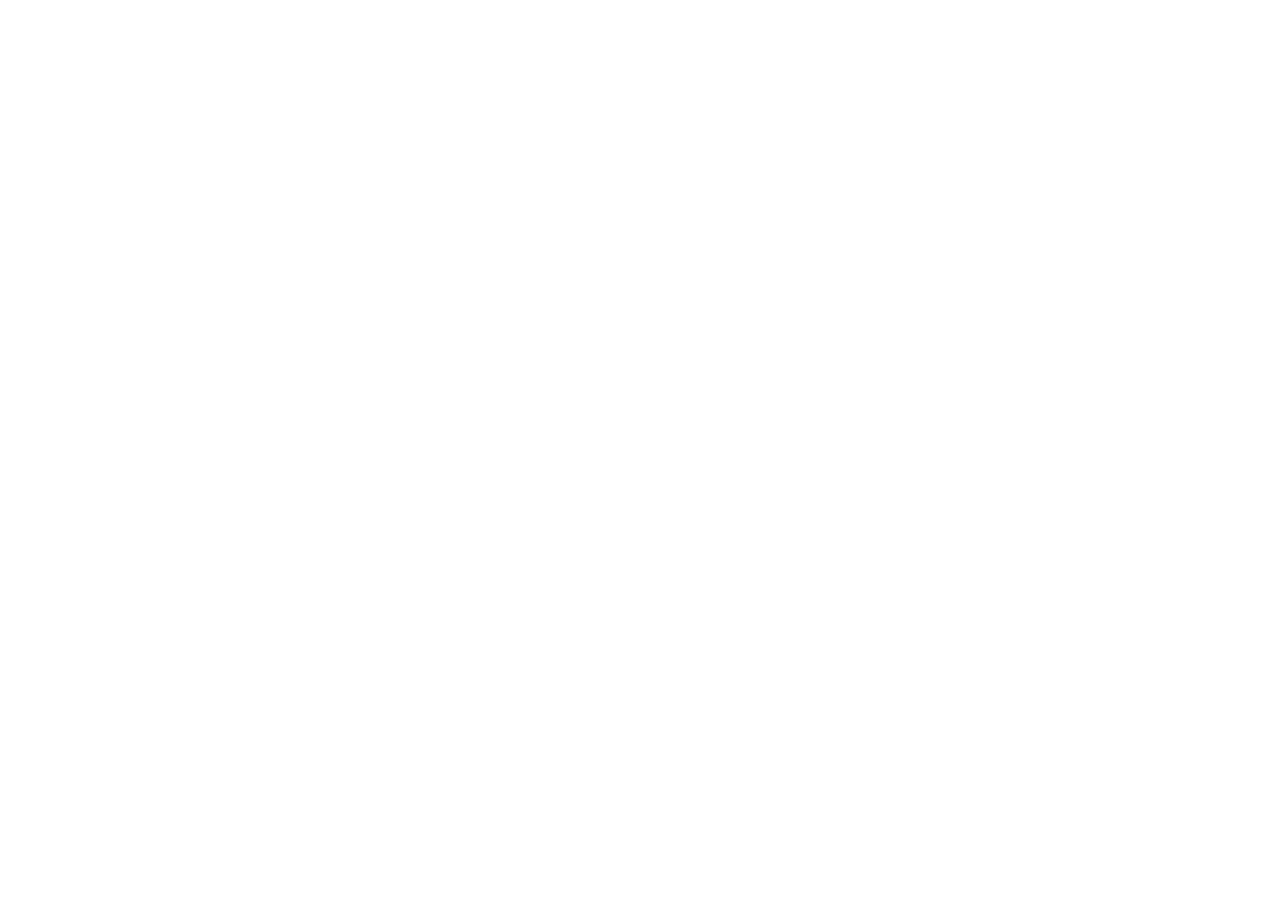
==== class-constructor/index.html @ ffb43837 "assignment to do this with class constructors" ====
<!DOCTYPE html>
<html lang="en">
<head>
    <meta charset="UTF-8">
    <meta name="viewport" content="width=device-width, initial-scale=1.0">
    <title>Document</title>
    <link rel="stylesheet" href="styles.css">
    <script src="script.js" defer></script>
</head>
<body>
    
</body>
</html>
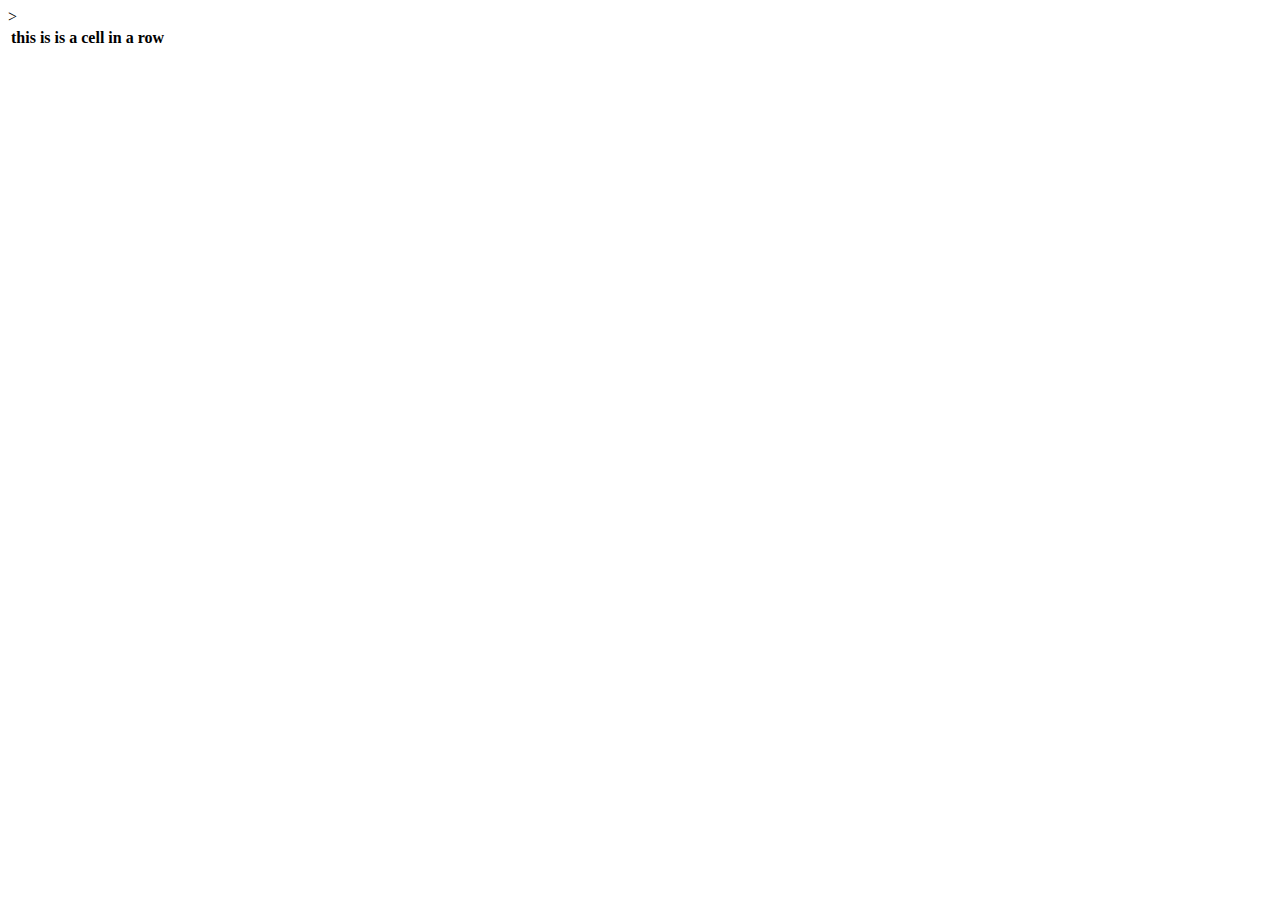
==== commit d7086908: "set up" ====
--- a/class-constructor/index.html
+++ b/class-constructor/index.html
@@ -6,8 +6,17 @@
     <title>Document</title>
     <link rel="stylesheet" href="styles.css">
     <script src="script.js" defer></script>
+    <script src="class-play.js" defer></script>    
 </head>
 <body>
-    
+    <div class="table">
+        <table>
+            <thead>
+                <tr>>
+                    <th>this is is a cell in a row</th>
+                </tr>
+            </thead>
+        </table>
+    </div>
 </body>
 </html>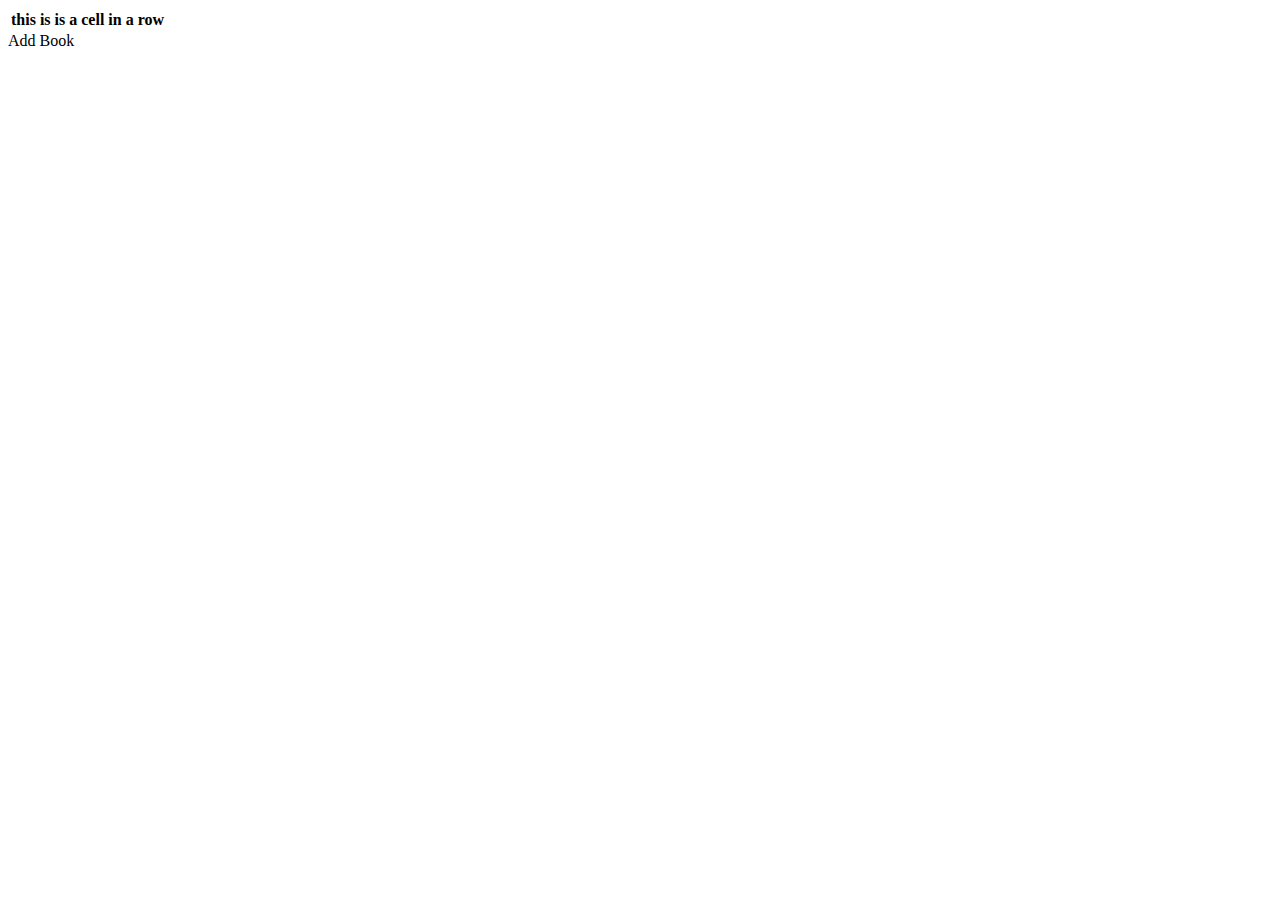
==== commit e4f1c98c: "updates" ====
--- a/class-constructor/index.html
+++ b/class-constructor/index.html
@@ -12,11 +12,12 @@
     <div class="table">
         <table>
             <thead>
-                <tr>>
+                <tr>
                     <th>this is is a cell in a row</th>
                 </tr>
             </thead>
         </table>
     </div>
+    <div class="newBook">Add Book</div>
 </body>
 </html>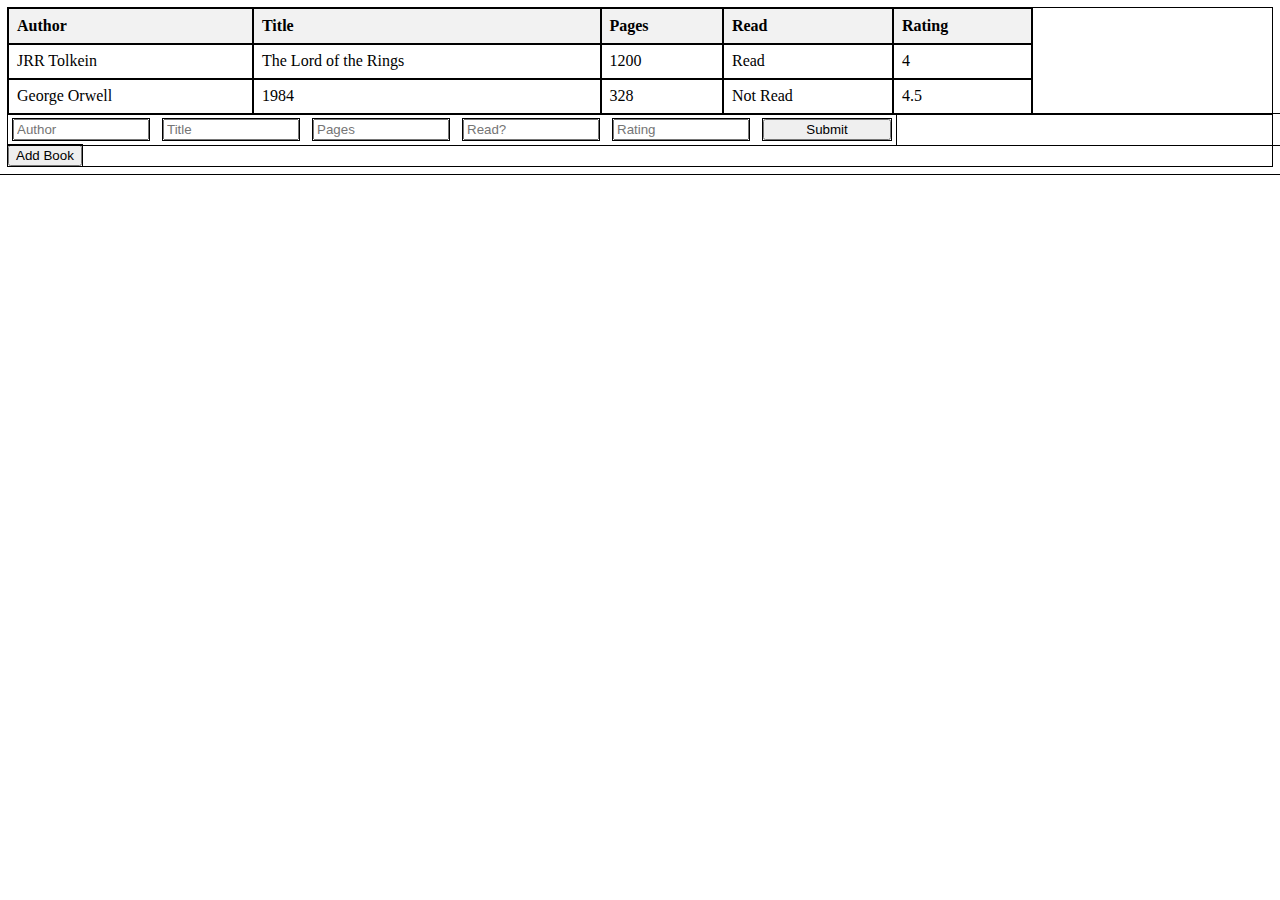
==== commit 0556cfd6: "working elements" ====
--- a/class-constructor/index.html
+++ b/class-constructor/index.html
@@ -6,18 +6,37 @@
     <title>Document</title>
     <link rel="stylesheet" href="styles.css">
     <script src="script.js" defer></script>
-    <script src="class-play.js" defer></script>    
 </head>
 <body>
-    <div class="table">
-        <table>
+
+    <div class="table-container" id="table-container">
+        <table id="data-table">
             <thead>
                 <tr>
-                    <th>this is is a cell in a row</th>
+                    <th>Author</th>
+                    <th>Title</th>
+                    <th>Pages</th>
+                    <th>Read</th>
+                    <th>Rating</th>
                 </tr>
             </thead>
+            <tbody>
+
+            </tbody>
         </table>
     </div>
-    <div class="newBook">Add Book</div>
+    
+    <div class="form-container">
+        <form action="#" method="POST" id="user-form">
+          <input type="text" name="author" placeholder="Author" class="form-input">
+          <input type="email" name="title" placeholder="Title" class="form-input">
+          <input type="password" name="pages" placeholder="Pages" class="form-input">
+          <input type="text" name="read-status" placeholder="Read?" class="form-input">
+          <input type="text" name="rating" placeholder="Rating" class="form-input">
+          <input type="submit" value="Submit" class="form-input">
+        </form>
+      </div>
+
+    <button class="newBook" id="newBook">Add Book</button>
 </body>
 </html>--- a/class-constructor/styles.css
+++ b/class-constructor/styles.css
@@ -0,0 +1,30 @@
+* {
+    outline: solid 1px black;
+}
+
+/* TABLE */
+table {
+    width: 80vw;
+    border-collapse: collapse;
+}
+
+th, td {
+border: 1px solid black;
+text-align: left;
+padding: 8px;
+}
+
+th {
+    background-color: #f2f2f2;
+}
+  
+/* Add new book form */
+.form-container {
+    display: flex;
+    width: 100vw;
+  }
+  
+input {
+    margin: 5px;
+    width: 10vw;
+}
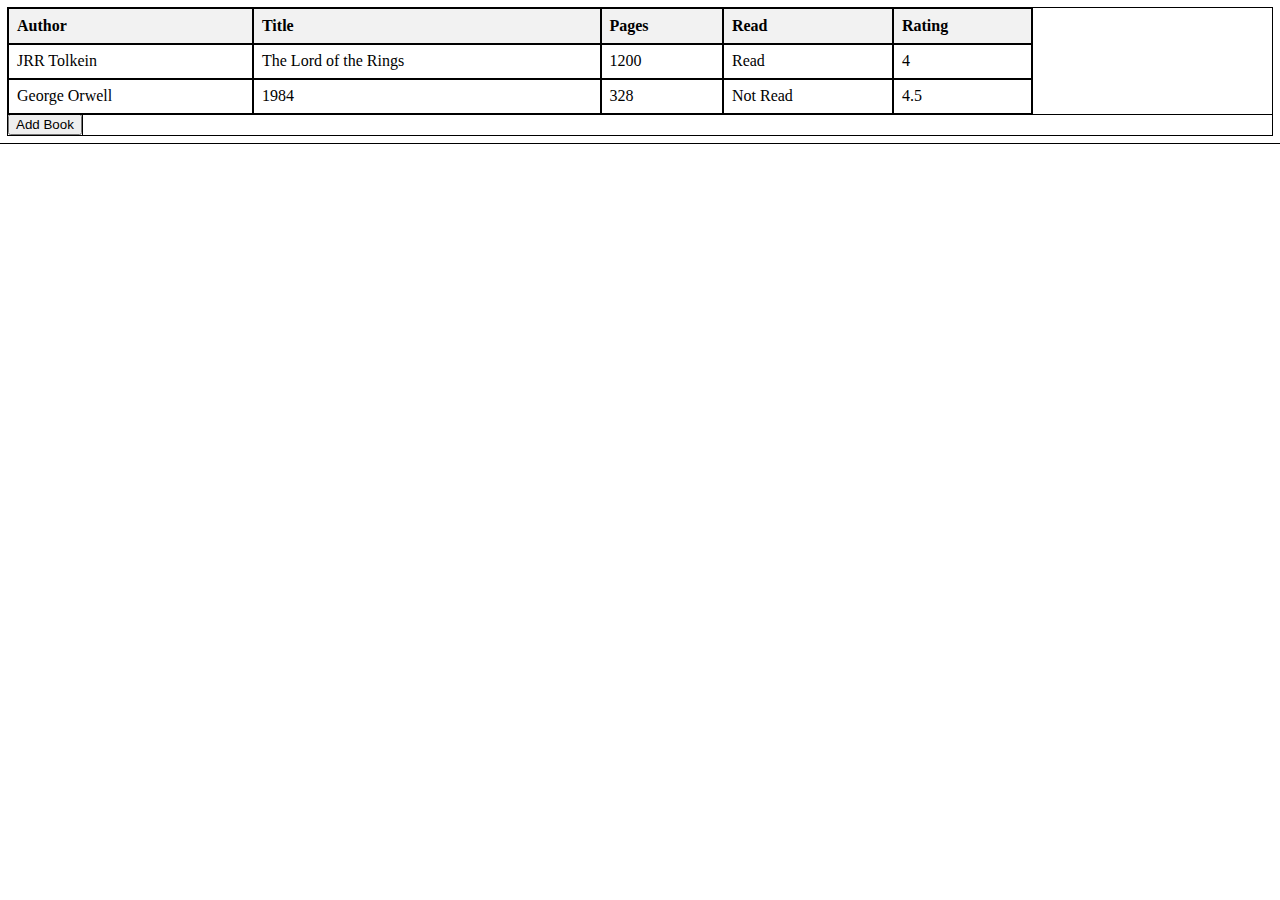
==== commit 81d4b6bc: "can add row as form" ====
--- a/class-constructor/index.html
+++ b/class-constructor/index.html
@@ -25,17 +25,6 @@
             </tbody>
         </table>
     </div>
-    
-    <div class="form-container">
-        <form action="#" method="POST" id="user-form">
-          <input type="text" name="author" placeholder="Author" class="form-input">
-          <input type="email" name="title" placeholder="Title" class="form-input">
-          <input type="password" name="pages" placeholder="Pages" class="form-input">
-          <input type="text" name="read-status" placeholder="Read?" class="form-input">
-          <input type="text" name="rating" placeholder="Rating" class="form-input">
-          <input type="submit" value="Submit" class="form-input">
-        </form>
-      </div>
 
     <button class="newBook" id="newBook">Add Book</button>
 </body>
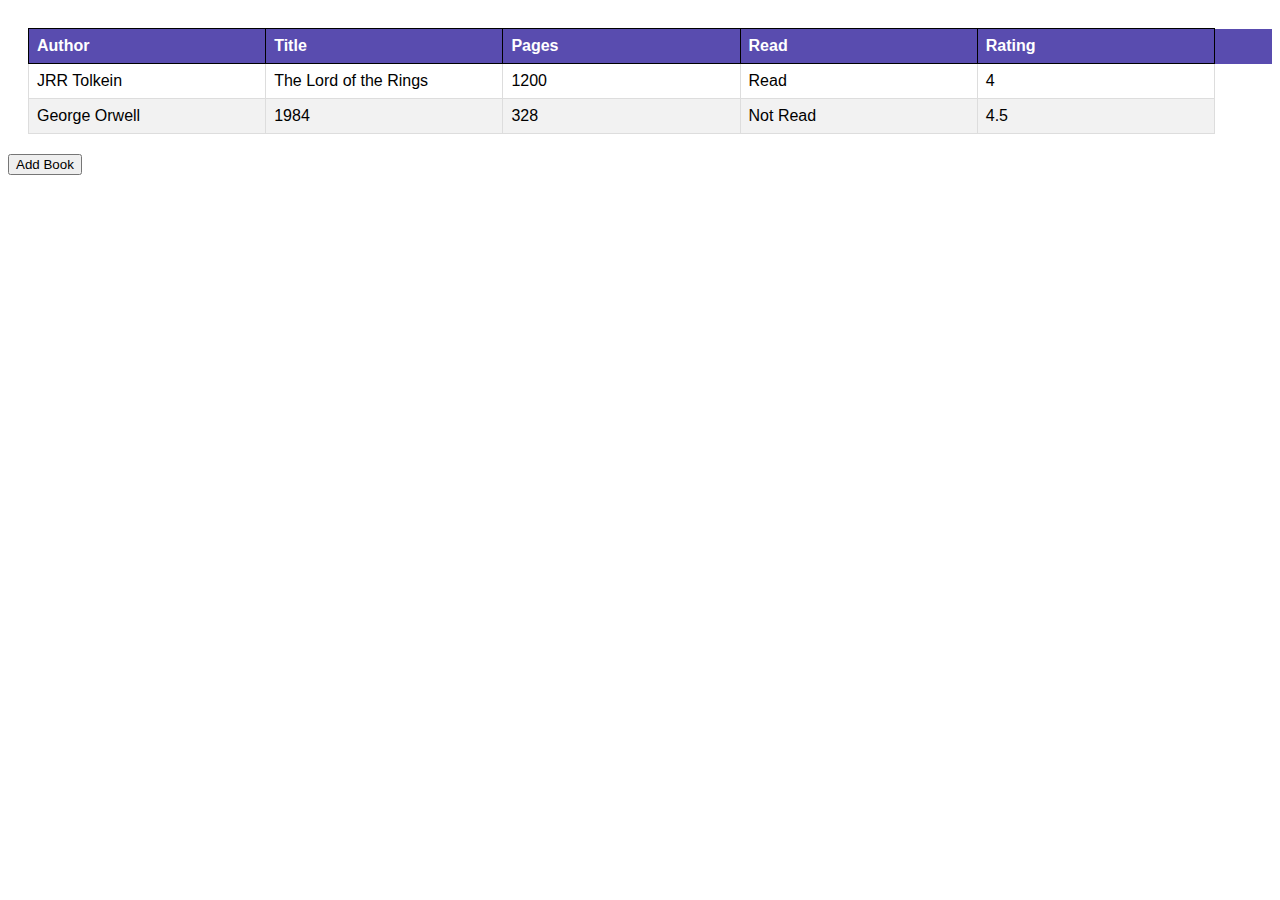
==== commit 276ec1ae: "better column sizes" ====
--- a/class-constructor/index.html
+++ b/class-constructor/index.html
@@ -18,6 +18,7 @@
                     <th>Pages</th>
                     <th>Read</th>
                     <th>Rating</th>
+                    <th id="disappearSave"></th>
                 </tr>
             </thead>
             <tbody>
@@ -28,4 +29,4 @@
 
     <button class="newBook" id="newBook">Add Book</button>
 </body>
-</html>+</html>
--- a/class-constructor/styles.css
+++ b/class-constructor/styles.css
@@ -1,30 +1,104 @@
+/*
 * {
     outline: solid 1px black;
 }
+*/
 
 /* TABLE */
+.table-container {
+    overflow-x: auto;
+}
+
 table {
-    width: 80vw;
     border-collapse: collapse;
+    font-family: Arial, sans-serif;
+    margin: 20px;
+    table-layout: fixed;
+    width: 100%;
 }
 
 th, td {
-border: 1px solid black;
-text-align: left;
-padding: 8px;
+    border: 1px solid black;
+    text-align: left;
+    padding: 8px;
 }
 
 th {
+    background-color: #594caf;
+    color: white;
+    text-align: left;
+    font-size: medium;
+}
+
+/* Style for table rows */
+tr {
+    transition: background-color 0.3s ease; /* Optional: for smooth transition */
+}
+  
+/* Style for table rows on hover */
+/* Hover effect for all rows */
+tr:hover {
+    background-color: #cdcdcdde;
+  }
+  
+/* Different hover effect for even rows */
+tr:nth-child(even):hover {
+background-color: #aaaaaa;
+}
+
+tr:nth-child(even) {
     background-color: #f2f2f2;
 }
   
-/* Add new book form */
-.form-container {
-    display: flex;
-    width: 100vw;
+td {
+    border: 1px solid #ddd;
+    text-align: left;
+}
+  
+
+
+/* Save button */
+th#disappearSave {
+    width: 60px;
+    border: none;
+    background-color: none;
+}
+
+/* Style the button */
+.save-button {
+    /* Make the button a circle */
+    border-radius: 50%;
+    
+    /* Set the background color to green */
+    background-color: green;
+    
+    /* Set the width and height to make it small */
+    width: 30px;
+    height: 30px;
+    
+    /* Remove border */
+    border: none;
+    
+    /* Set the text color to white */
+    color: white;
+    
+    /* Center the text */
+    text-align: center;
+    
+    /* Vertically align the text */
+    line-height: 30px;
+    
+    /* Remove any default padding and margin */
+    padding: 0;
+    margin: 0;
+    
+    /* Optional: Add some hover effect */
+    cursor: pointer;
+    transition: background-color 0.3s ease;
   }
   
-input {
-    margin: 5px;
-    width: 10vw;
-}
+  /* Hover effect */
+  .saveButton:hover {
+    background-color: darkgreen;
+  }
+  